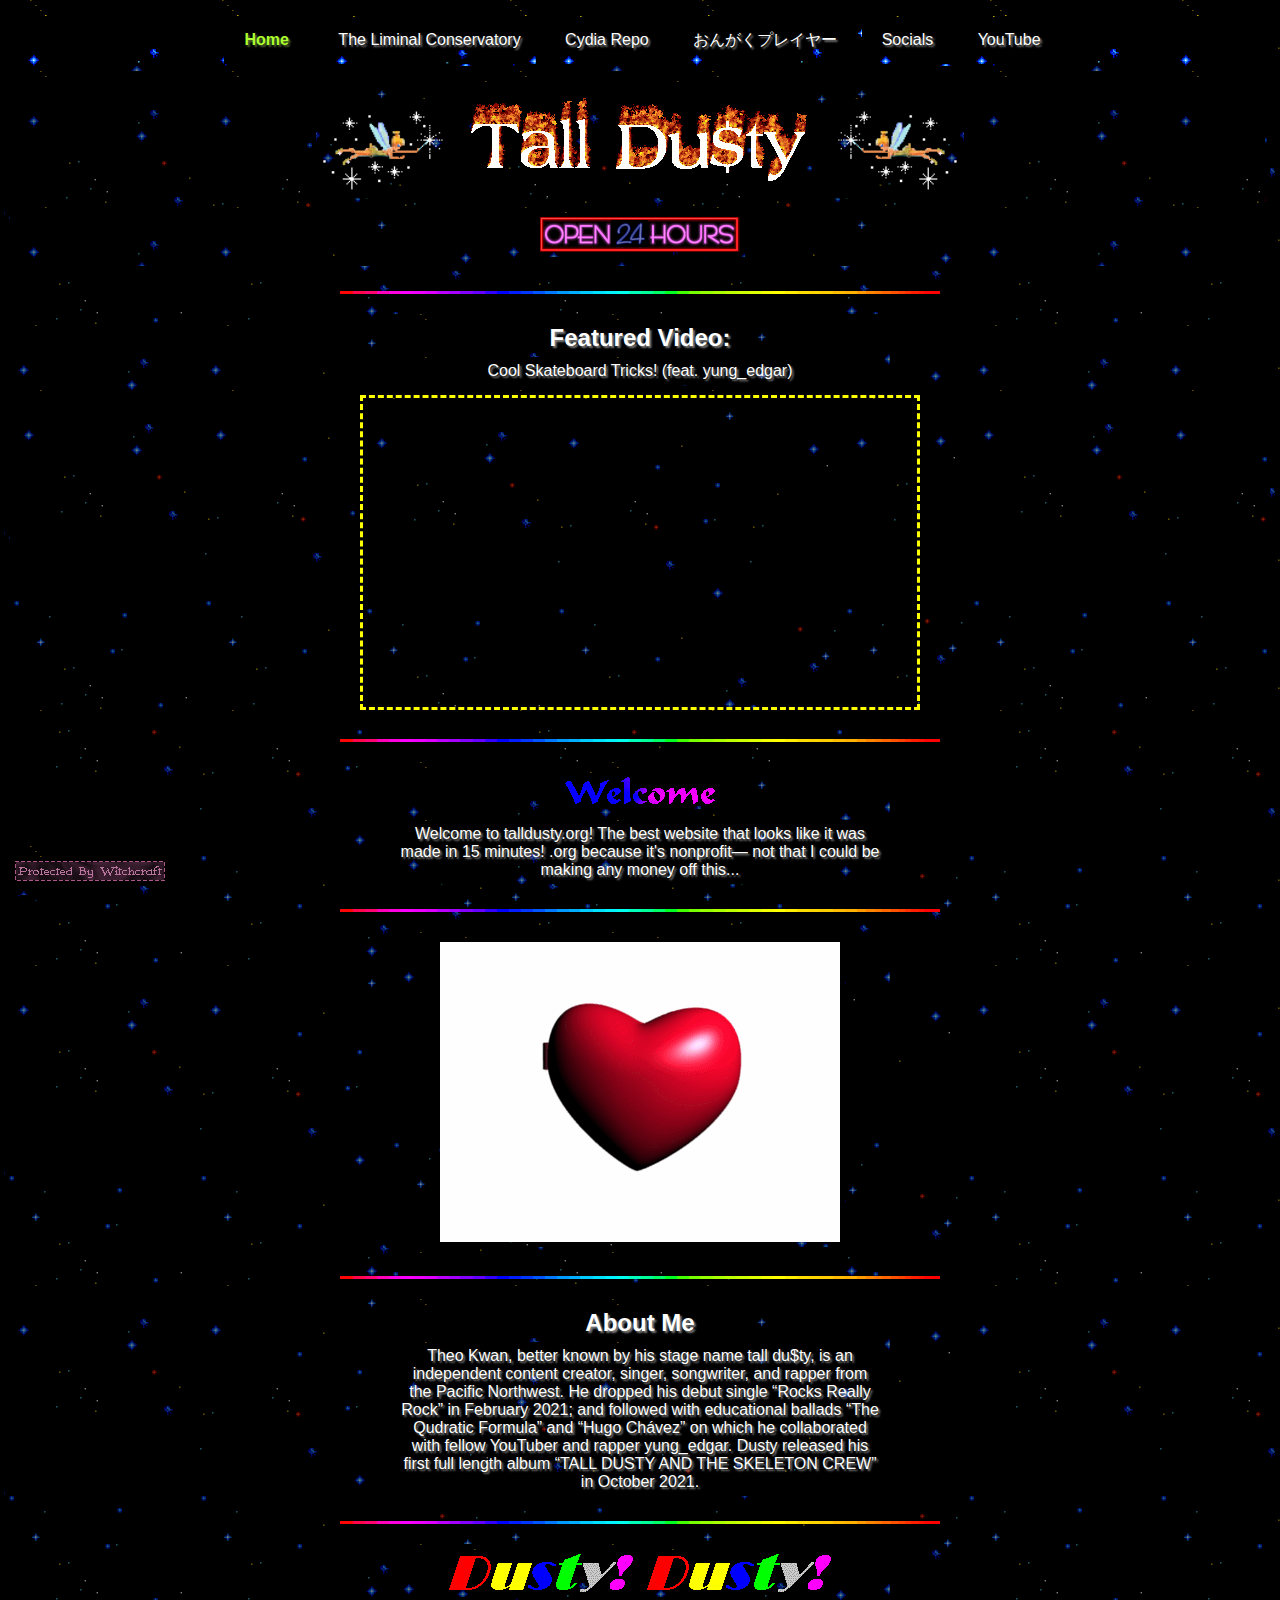
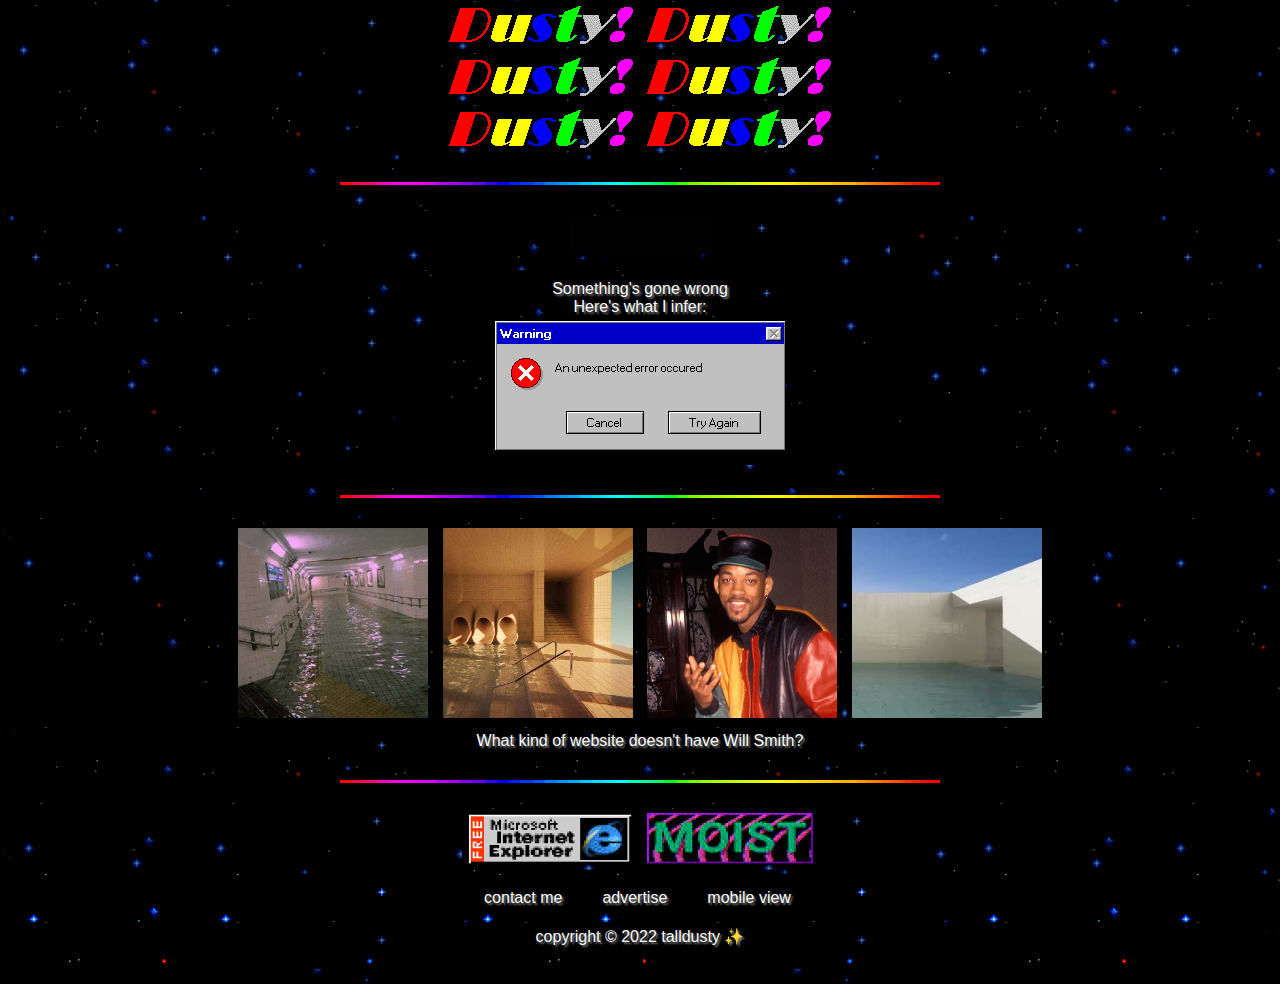
==== index.html @ 889ba9b8 "unfuck the badges" ====
<!DOCTYPE html>
<html lang="en-US">

<head>
    <title>Home // Tall Dusty</title>
    <link rel="shortcut icon" type="image/png" href="html/img/favicon.png"/>
    <meta charset="UTF-8">
    <meta http-equiv="X-UA-Compatible" content="IE=edge">
    <meta name="viewport" content="width=device-width, initial-scale=1.0">
    <link rel="stylesheet" href="css/styles.css">
    <script type="text/javascript" src="js/index.js"></script>
</head>

<nav>
    <ul>
        <li><a><strong>Home</strong></a></li>
        <li><a href="enter">The Liminal Conservatory</a></li>
        <li><a href="repo">Cydia Repo</a></li>
        <li><a href="player">おんがくプレイヤー</a></li>
        <li><a href="socials">Socials</a></li>
        <li><a href="https://youtube.com/talldusty" target="_blank" rel="noreferrer noopener">YouTube</a></li>
    </ul>
</nav>

<body>

    <div class="title">
        <p><img src="html/img/fairy.gif" style="height: 100px; transform: scaleX(-1);"><img src="html/img/logo/Burning-Logo.gif"><img src="html/img/fairy.gif" style="height: 100px"></p>
        <p><img src="html/img/logo/open.gif"></p>
    </div>

        <hr>

    <div style="width:500px">
        <h2>Featured Video:</h2>
        <p>Cool Skateboard Tricks! (feat. yung_edgar)</p>
    </div>
        <div>
            <iframe width="560" height="315" src="https://www.youtube.com/embed/YZT5r3tNcOY" frameborder="0" allowfullscreen="true" style="border:3px dashed yellow;"></iframe>
        </div>

        <hr>

    <div style="width:500px">
        <h2 style="margin: auto;"><img src="html/img/logo/Welcome.gif"></h2>
        <p>Welcome to talldusty.org! The best website that looks like it was made in 15 minutes! .org because it's nonprofit— not that I could be making any money off this...</p>
    </div>

    <hr>

    <div style="width:500px">
        <img src="html/img/home/MakeSweet.gif">
    </div>

        <hr>

    <div style="width:500px">
        <h2>About Me</h2>
        <p>Theo Kwan, better known by his stage name tall du$ty, is an independent content creator, singer, songwriter, and rapper from the Pacific Northwest. He dropped his debut single “Rocks Really Rock” in February 2021; and followed with educational ballads “The Qudratic Formula” and “Hugo Chávez” on which he collaborated with fellow YouTuber and rapper yung_edgar. Dusty released his first full length album “TALL DUSTY AND THE SKELETON CREW” in October 2021.</p>
    </div>

        <hr>

    <div style="width:500px">
        <img src="html/img/home/Dusty.gif">
        <img src="html/img/home/Dusty.gif">
        <img src="html/img/home/Dusty.gif">
        <img src="html/img/home/Dusty.gif">
        <img src="html/img/home/Dusty.gif">
        <img src="html/img/home/Dusty.gif">
        <img src="html/img/home/Dusty.gif">
        <img src="html/img/home/Dusty.gif">
    </div>

        <hr>

    <div style="width:500px">
        <h2><img src="html/img/logo/MyPoetry.gif"></h2>
        <div>
            <p>
                Something's gone wrong<br>
                Here's what I infer:<br>
                <img src="html/img/error.png">
            </p>
        </div>
    </div>

        <hr>

    <div>
        <img src="html/img/home/gallery/LS1.jpg" style="height:200px">
        <img src="html/img/home/gallery/LS2.jpg" style="height:200px">
        <img src="html/img/home/gallery/Will-Smith.jpg" style="height:200px">
        <img src="html/img/home/gallery/LS3.jpg" style="height:200px">
        <p>What kind of website doesn't have Will Smith?</p>
    </div>

        <hr>

    <div class="witchcraft">
        <p><img src="html/img/ProtectedByWitchcraft.gif"></p>
    </div>

</body>

<div id="footer">
    <img class="retrobutton" src="html/img/badge/FreeInternetExplorerBadge.gif">
    <img class="retrobutton" src="html/img/badge/MoistBadge.gif">
    <ul><li><a href="mailto:theoakwan@gmail.com">contact me</a></li><li><a href="mailto:theoakwan@gmail.com">advertise</a></li><li><a onclick="alert('what do you think i am, some sort of web designer? i dont know how to make a mobile view')">mobile view</a></li><li><p>copyright © 2022 talldusty ✨</p></li></ul>
</div>

</html>
---- css/styles.css ----
* {
    background-blend-mode:darken; background-color:rgba(0,0,0,0.5); background-image:url(../html/img/Stars-Background.gif);
    font-family:"Comic Sans MS",sans-serif; color:#fff; text-shadow:2px 2px 2px rgba(255,255,255,0.5);
    cursor:url(../html/cursor/cursor.cur),auto;
    box-sizing:border-box;
    margin:auto; padding:5px }

body {
    align-items:center; text-align:center }

/* links */
ul {background-color:transparent; list-style-type:none; margin:0; padding:0 }
a:link { background-color:transparent; cursor:url(../html/cursor/pointer.cur),auto }
a:visited { background-color:transparent }
a:hover { background-color:transparent; color:#adff2f; font-style:italic }
a:active {background-color:transparent; color:#ff0; text-decoration:underline }
li { display:inline; float:center }
li a { background-color:#000;  color:#fff; display:inline-block; padding:15px; text-align:center; text-decoration:none; text-shadow:2px 2px 2px rgba(255,255,255,0.5) }
li a:hover { background-color:rgba(0,0,0,0); text-shadow:2px 2px 2px #556b2f }
li strong { background-color:#000; color:#adff2f; text-decoration:bold; text-shadow:2px 2px 2px #556b2f }

hr { border:0; width:600px; height:3px; padding:0; margin-top:20px; margin-bottom:20px; margin-left:auto; margin-right:auto; background:url(../html/img/Divider.gif) 0 0; }

footer {
    background-color:transparent;
    bottom:0; left:0;
    color:#fff;
    position:relative;
    text-align:center;
    width:100% }

/* columns */
.column { float:left; width:50% }
.row:after { clear:both; content:""; display:table }
.left { width:33% }
.middle { width:34% }
.right { width:33% }

.title {
    text-align:center;
    white-space:nowrap }

/* buttons */
.retrobutton {
    cursor:url(../html/cursor/pointer.cur),auto;
    height:62px; width:176px }
.linkbutton {
    background-color:#000;
    margin:auto; padding:10px;
    width:200px }

.witchcraft {
    bottom:0; left:0;
    position:fixed }
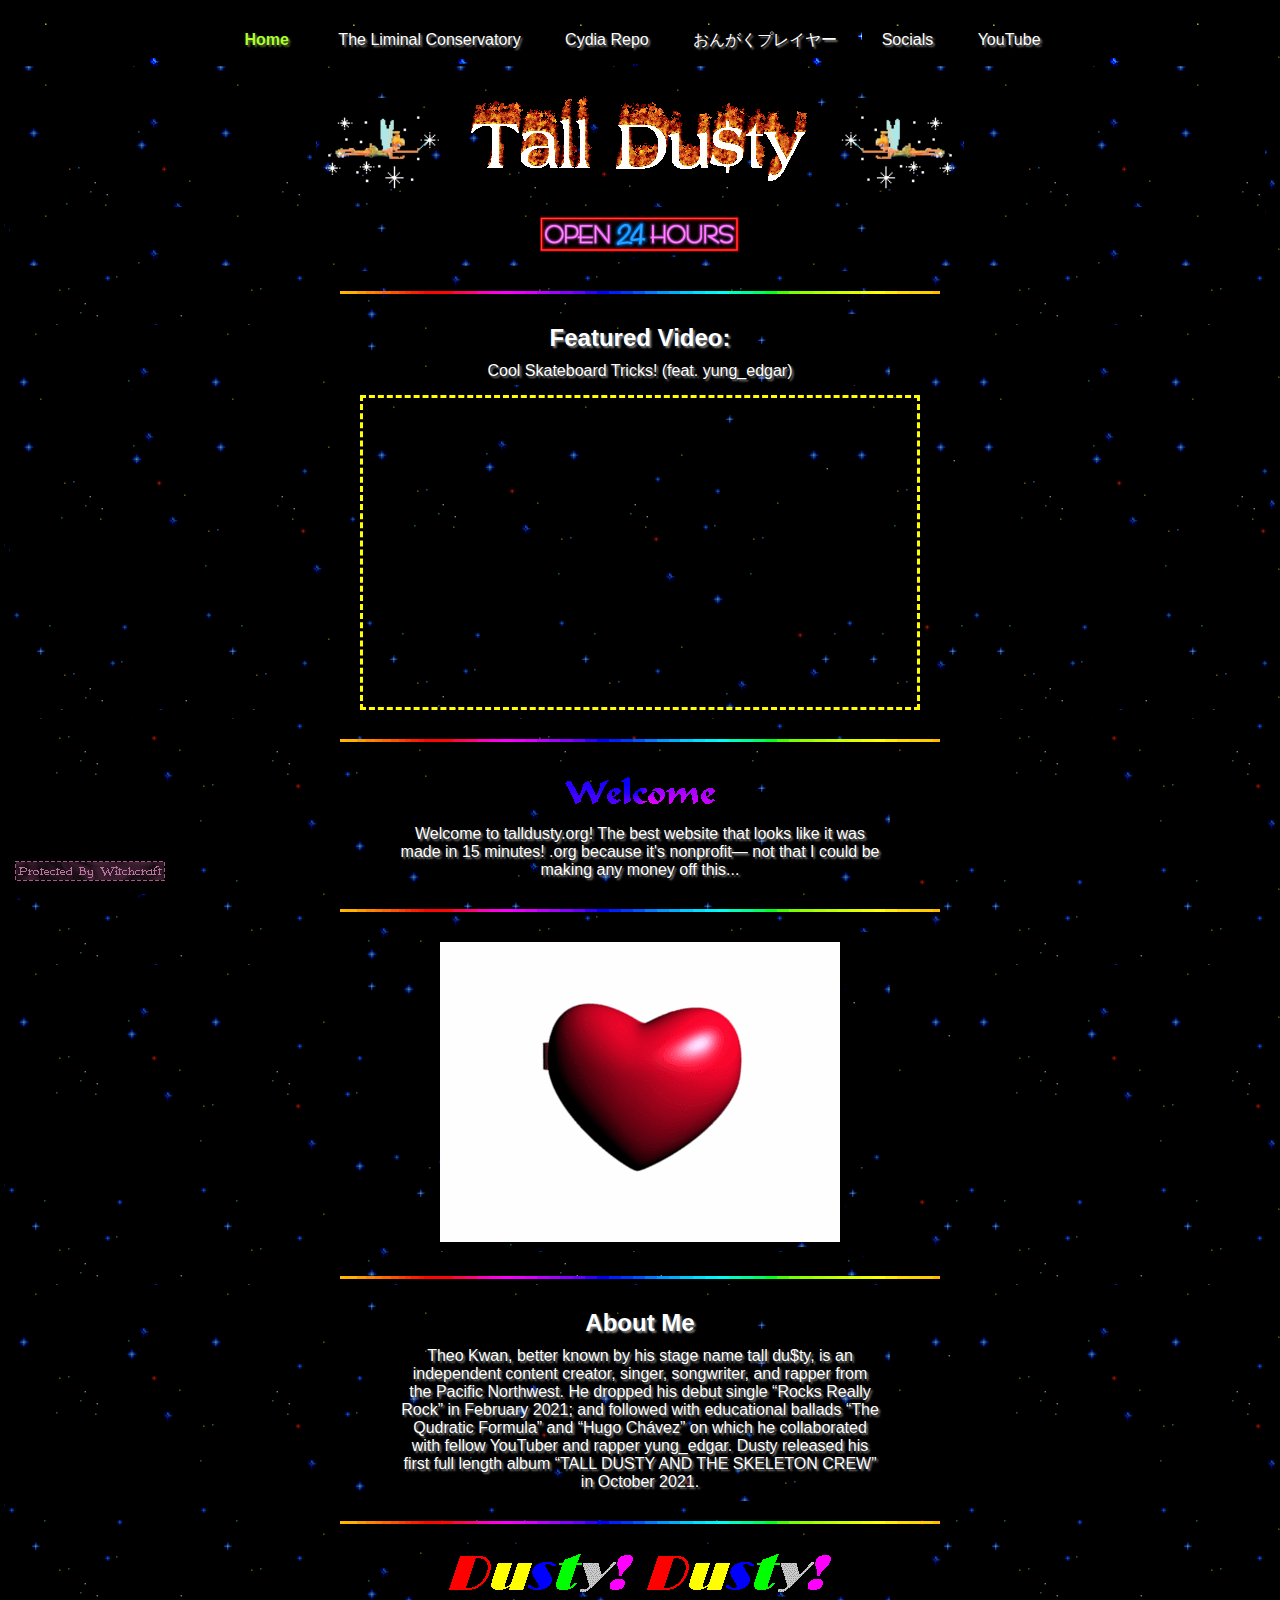
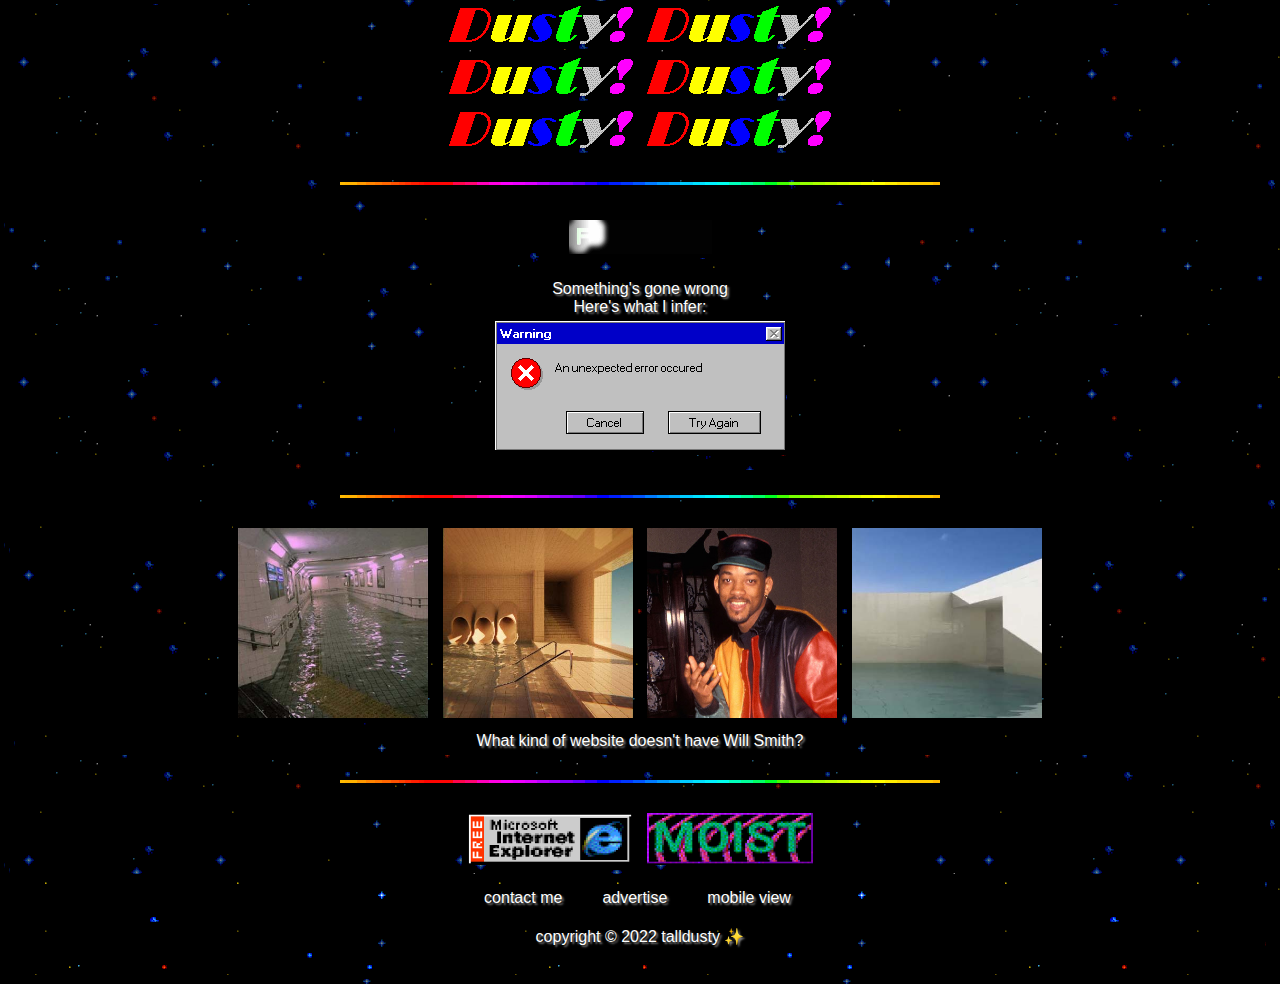
==== commit 712908dc: "images moved" ====
--- a/index.html
+++ b/index.html
@@ -25,7 +25,7 @@
 <body>
 
     <div class="title">
-        <p><img src="html/img/fairy.gif" style="height: 100px; transform: scaleX(-1);"><img src="html/img/logo/Burning-Logo.gif"><img src="html/img/fairy.gif" style="height: 100px"></p>
+        <p><img src="html/img/home/fairy.gif" style="height: 100px; transform: scaleX(-1);"><img src="html/img/logo/Burning-Logo.gif"><img src="html/img/home/fairy.gif" style="height: 100px"></p>
         <p><img src="html/img/logo/open.gif"></p>
     </div>
 
@@ -80,7 +80,7 @@
             <p>
                 Something's gone wrong<br>
                 Here's what I infer:<br>
-                <img src="html/img/error.png">
+                <img src="html/img/home/error.png">
             </p>
         </div>
     </div>
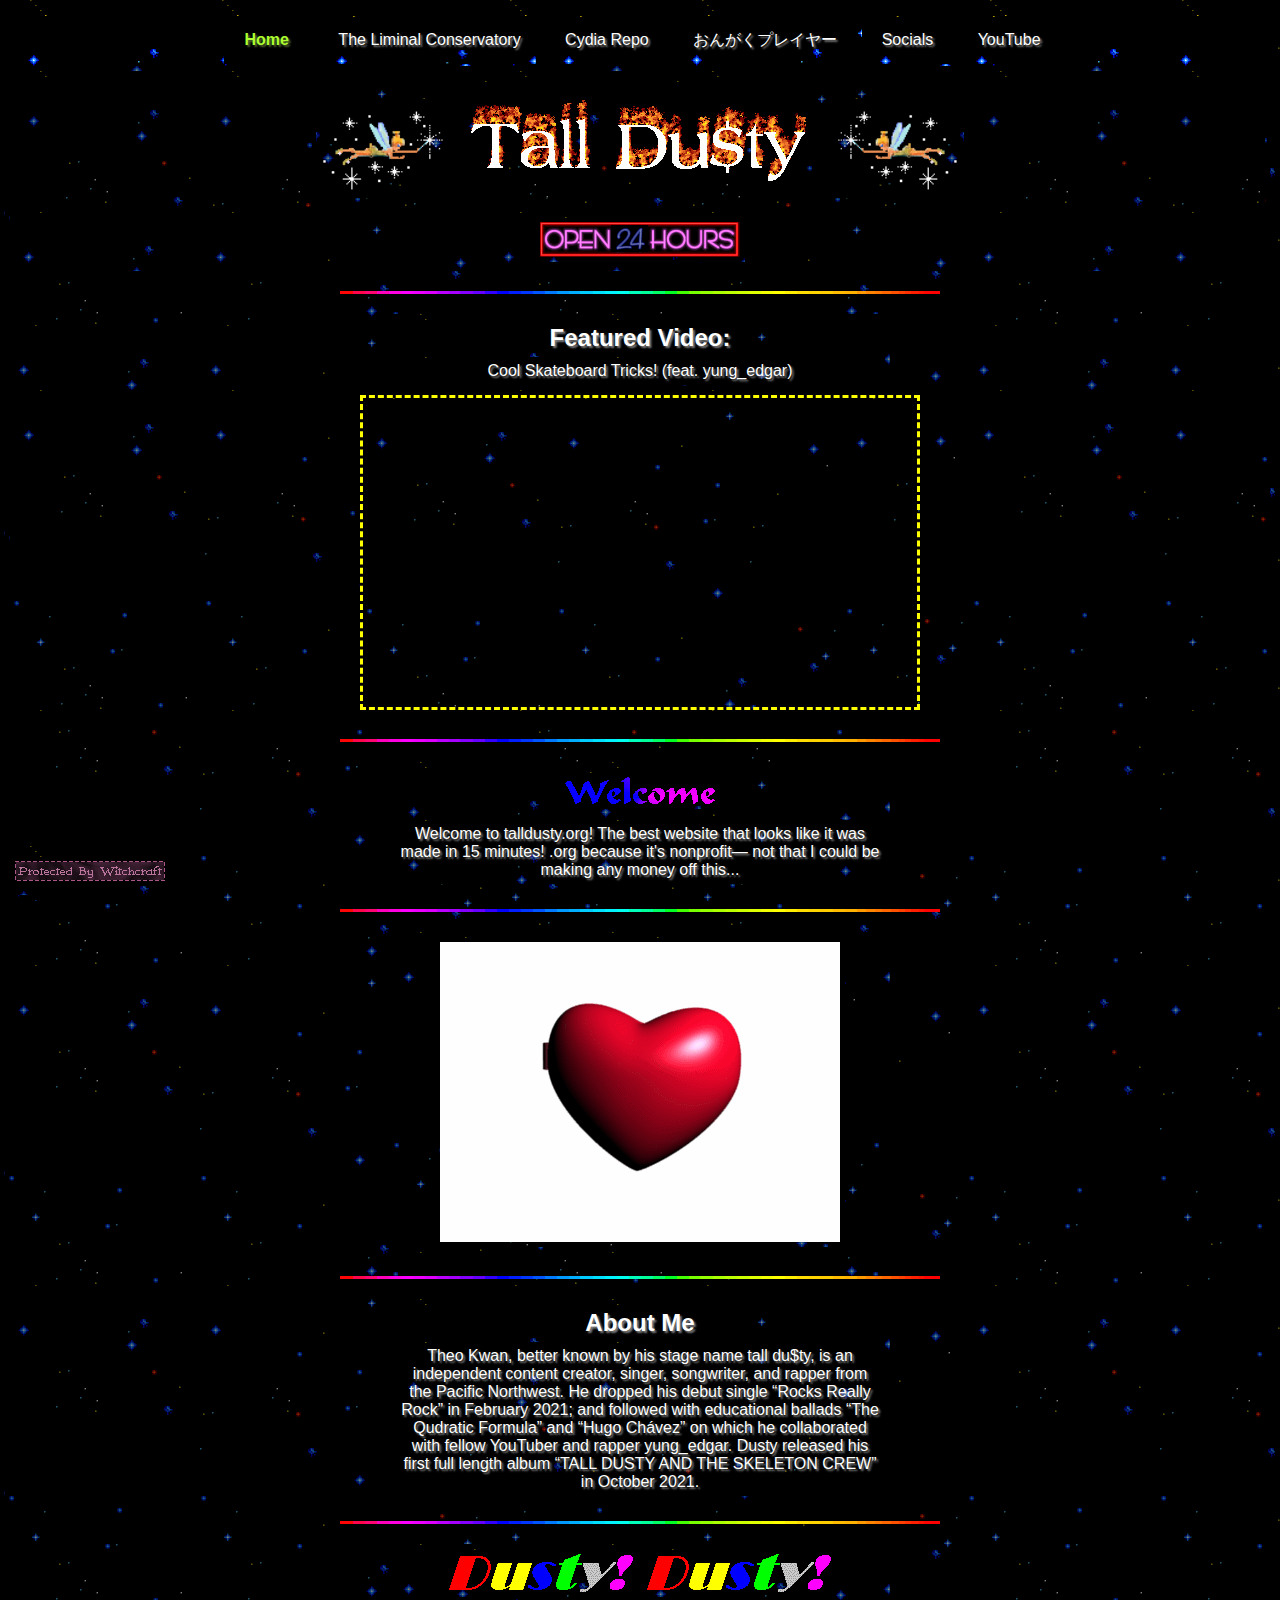
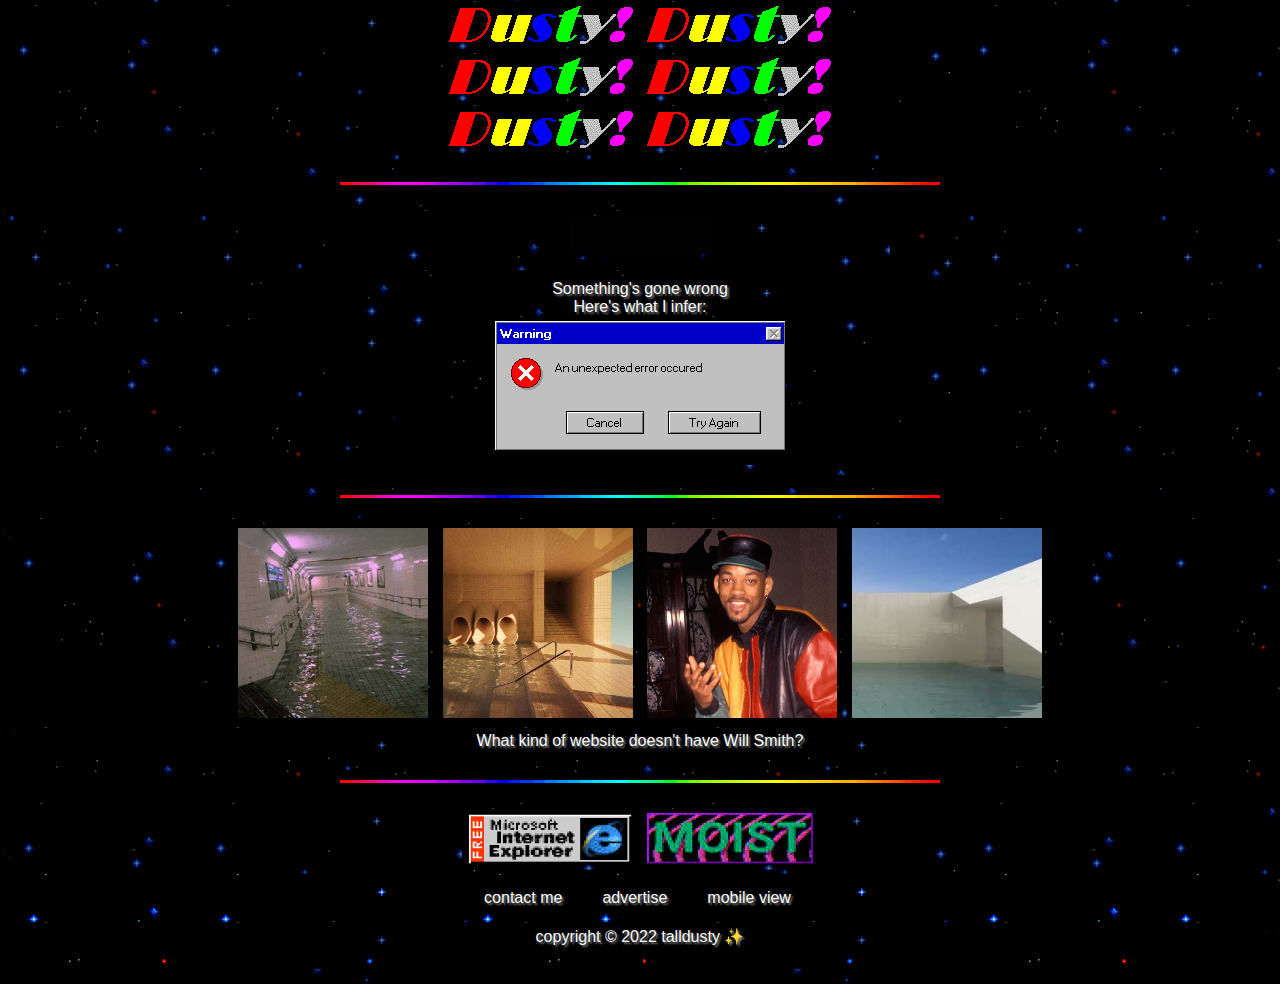
==== commit 88b16e84: "Update index.html" ====
--- a/index.html
+++ b/index.html
@@ -26,8 +26,9 @@
 
     <div class="title">
         <p><img src="html/img/home/fairy.gif" style="height: 100px; transform: scaleX(-1);"><img src="html/img/logo/Burning-Logo.gif"><img src="html/img/home/fairy.gif" style="height: 100px"></p>
-        <p><img src="html/img/logo/open.gif"></p>
-    </div>
+    </div>        
+
+    <p><img src="html/img/logo/open.gif"></p>
 
         <hr>
 
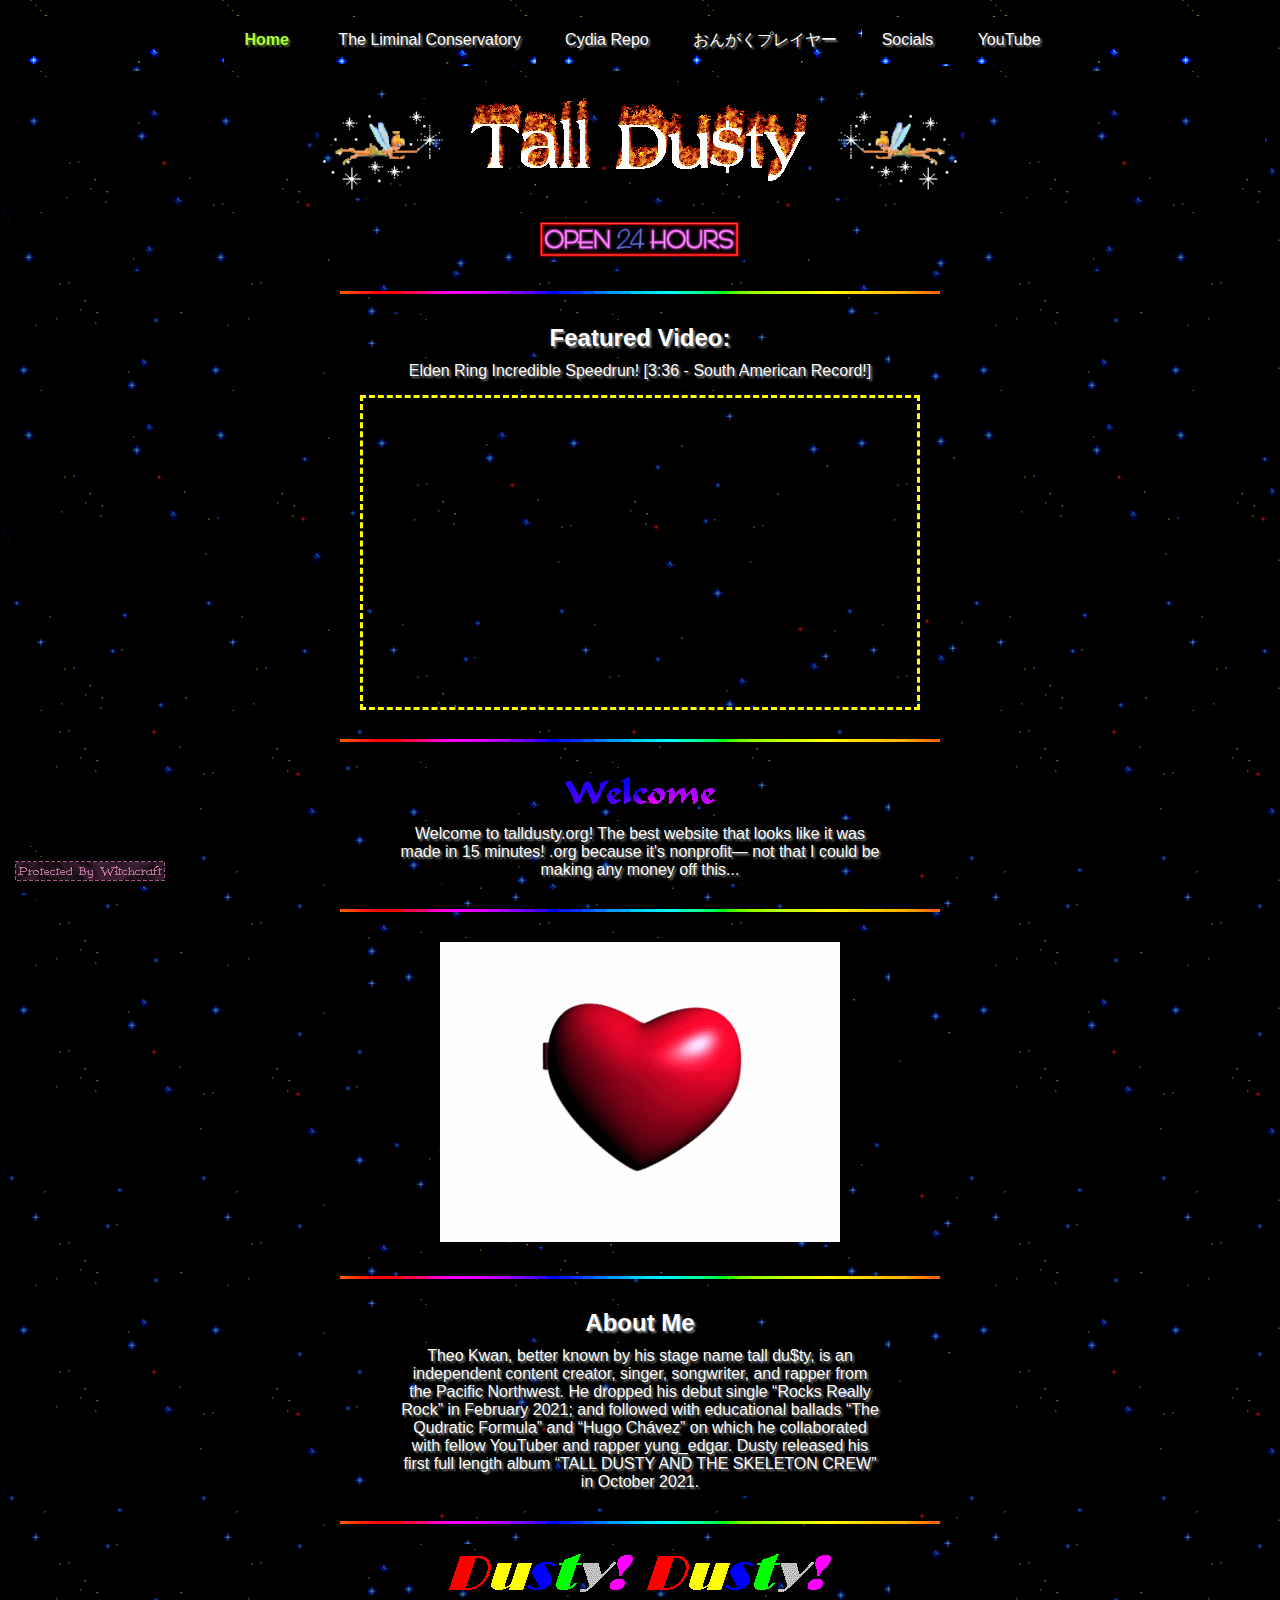
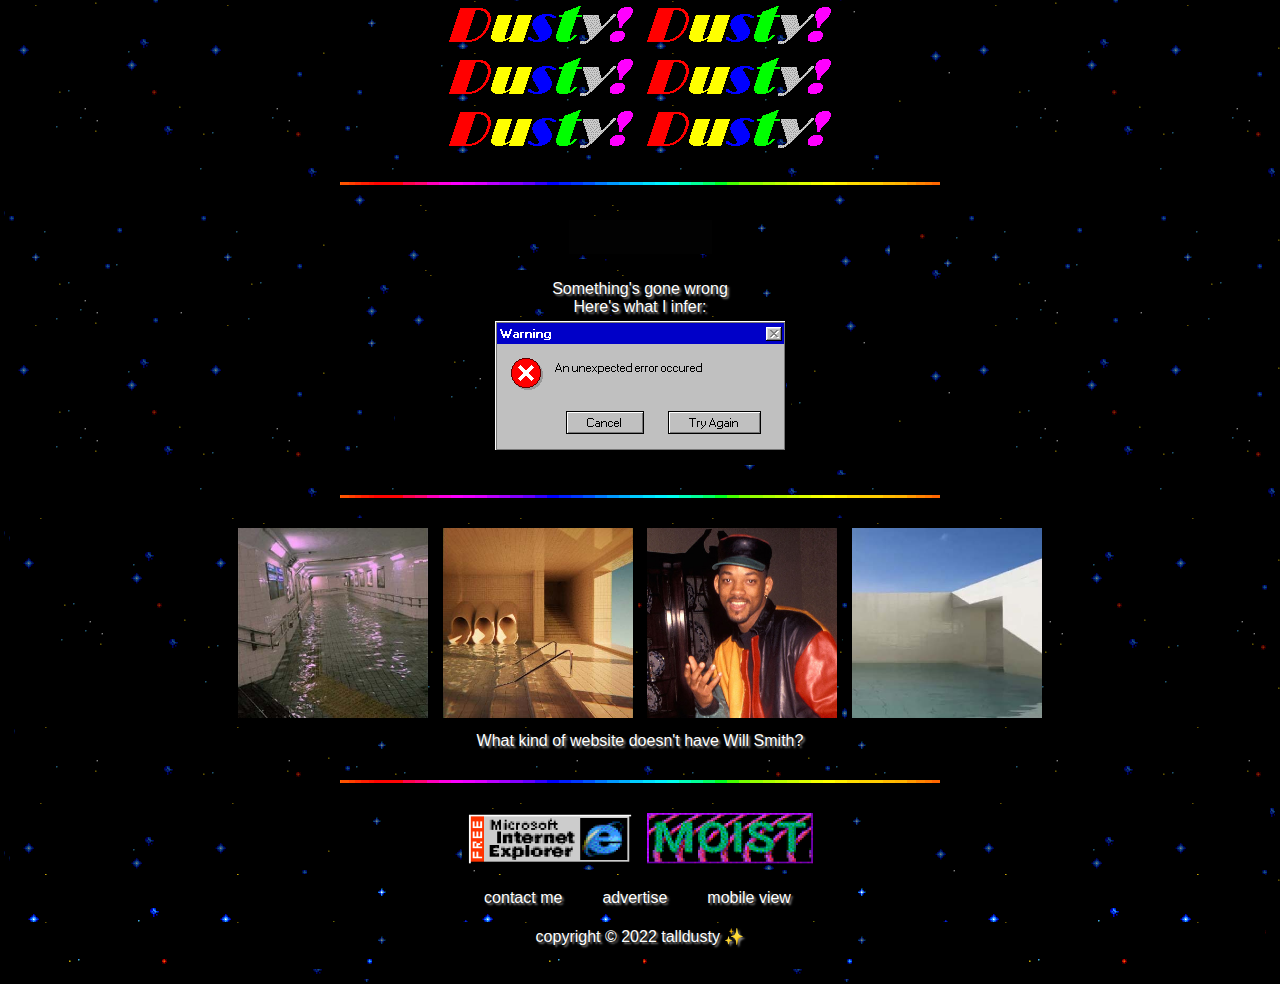
==== commit 2d1bd6f4: "Update index.html" ====
--- a/index.html
+++ b/index.html
@@ -34,10 +34,10 @@
 
     <div style="width:500px">
         <h2>Featured Video:</h2>
-        <p>Cool Skateboard Tricks! (feat. yung_edgar)</p>
+        <p>Elden Ring Incredible Speedrun! [3:36 - South American Record!]</p>
     </div>
         <div>
-            <iframe width="560" height="315" src="https://www.youtube.com/embed/YZT5r3tNcOY" frameborder="0" allowfullscreen="true" style="border:3px dashed yellow;"></iframe>
+            <iframe width="560" height="315" src="https://www.youtube.com/embed/skBuz9mI3sw" frameborder="0" allowfullscreen="true" style="border:3px dashed yellow;"></iframe>
         </div>
 
         <hr>
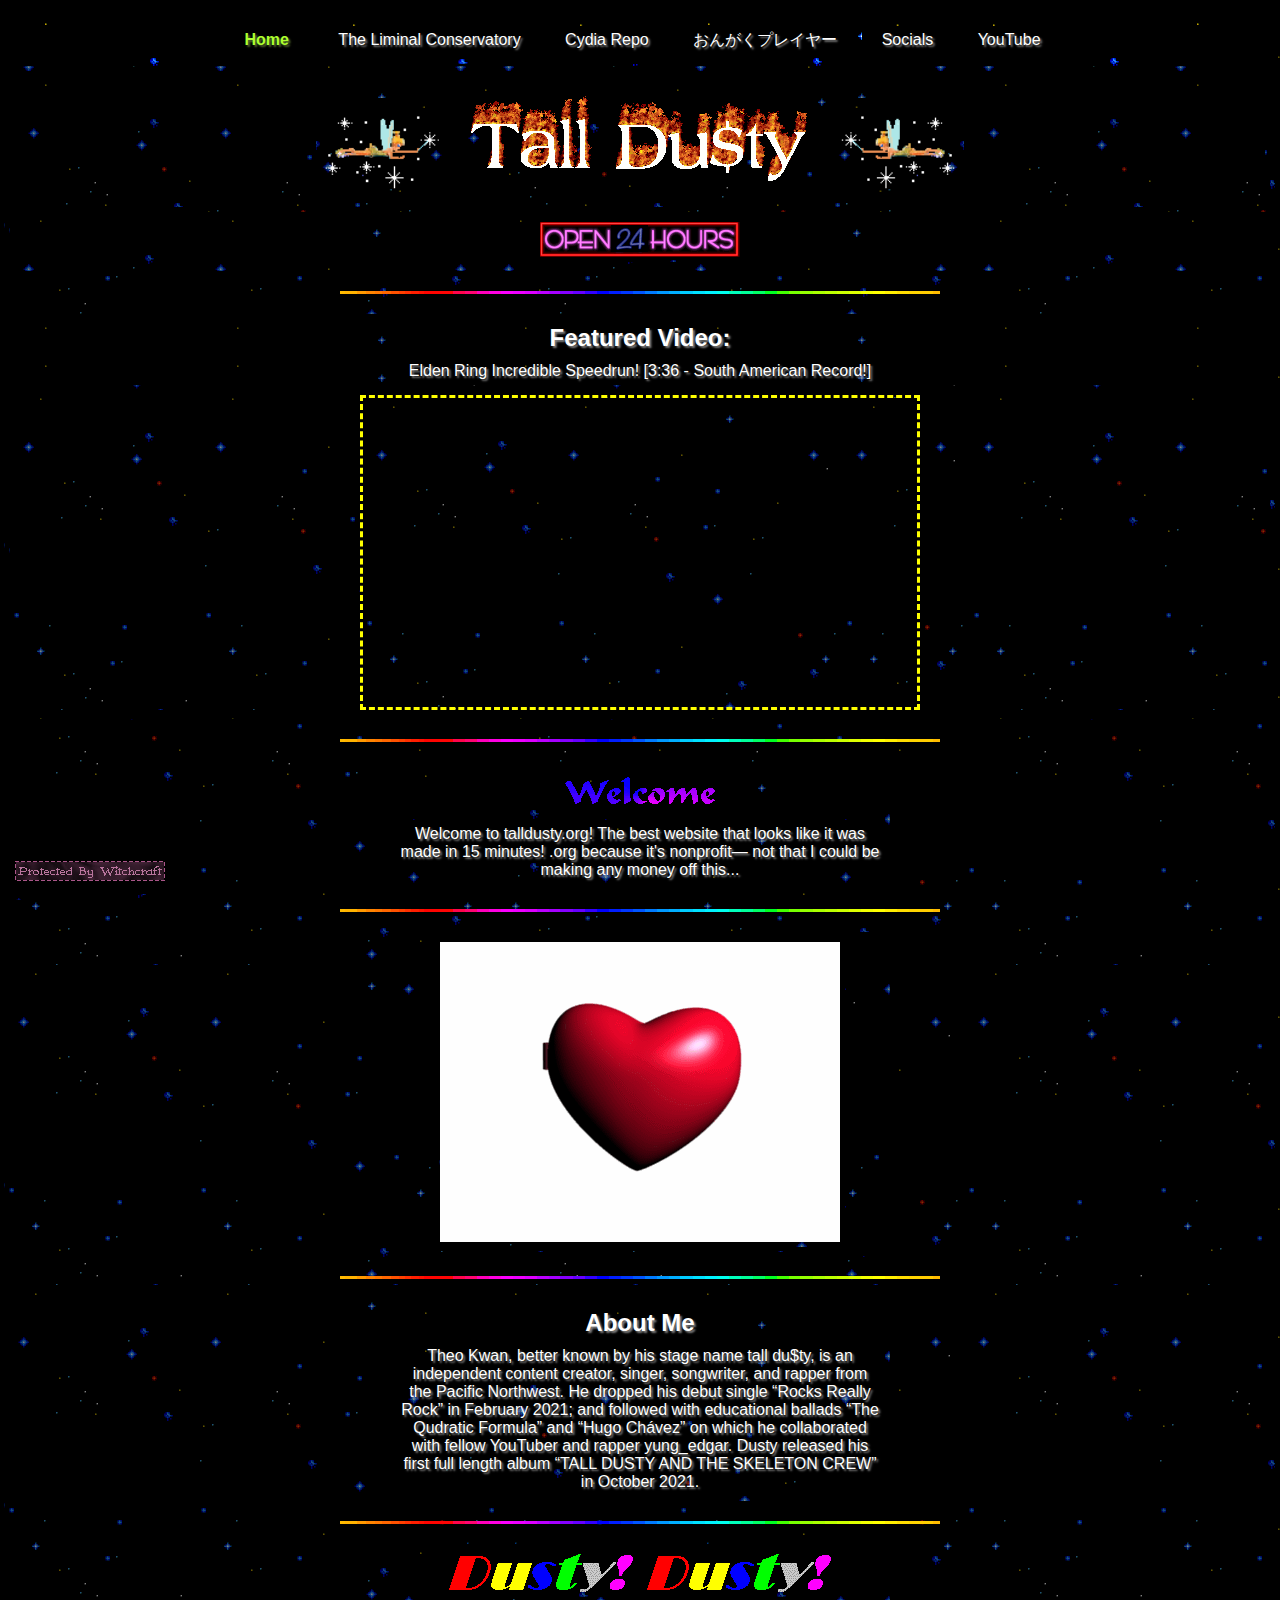
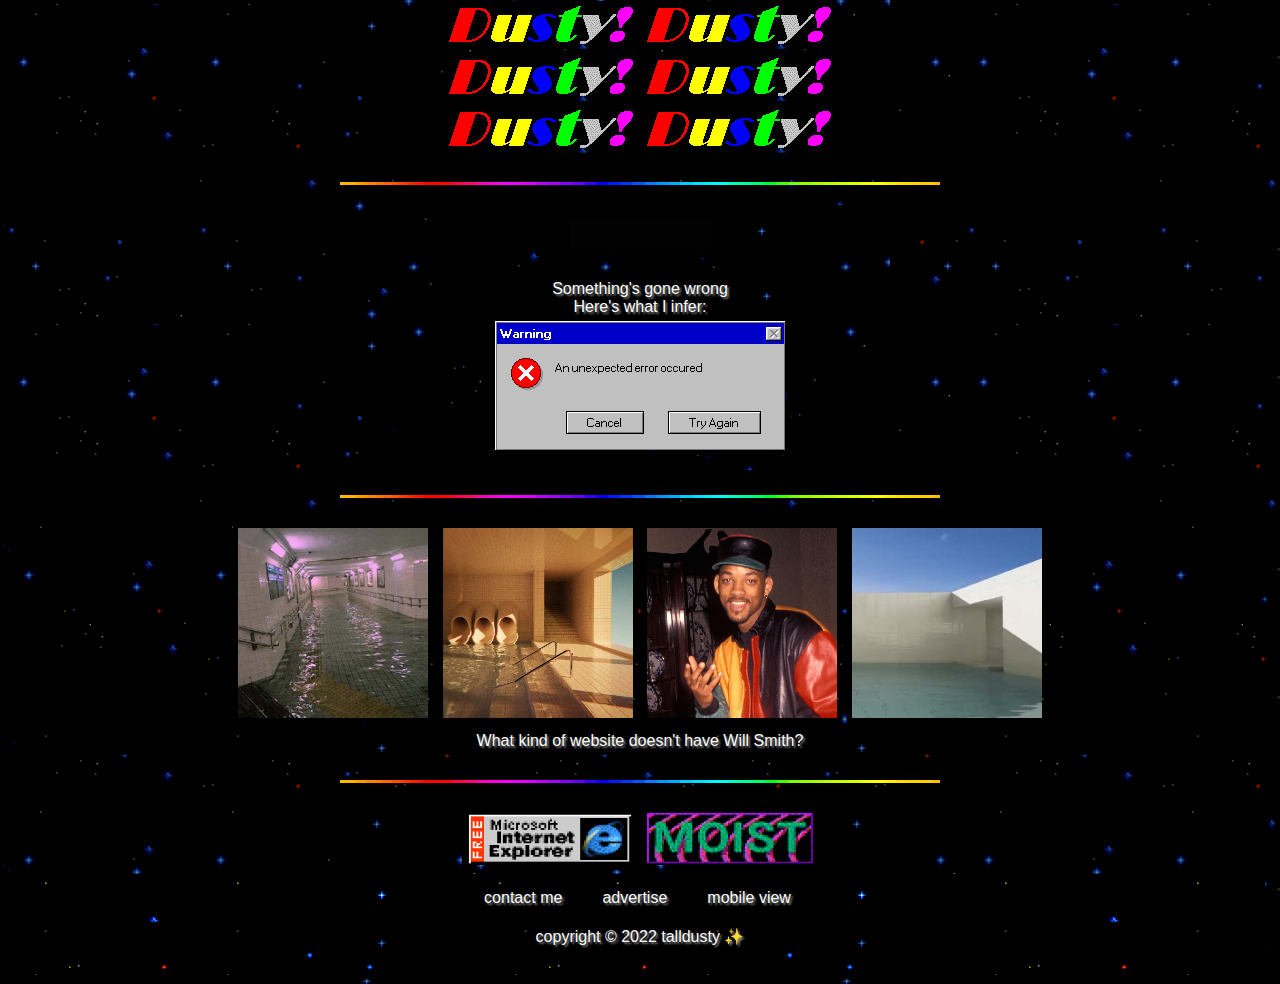
==== commit 7a9ed152: "Update index.html" ====
--- a/index.html
+++ b/index.html
@@ -32,7 +32,7 @@
 
         <hr>
 
-    <div style="width:500px">
+    <div>
         <h2>Featured Video:</h2>
         <p>Elden Ring Incredible Speedrun! [3:36 - South American Record!]</p>
     </div>
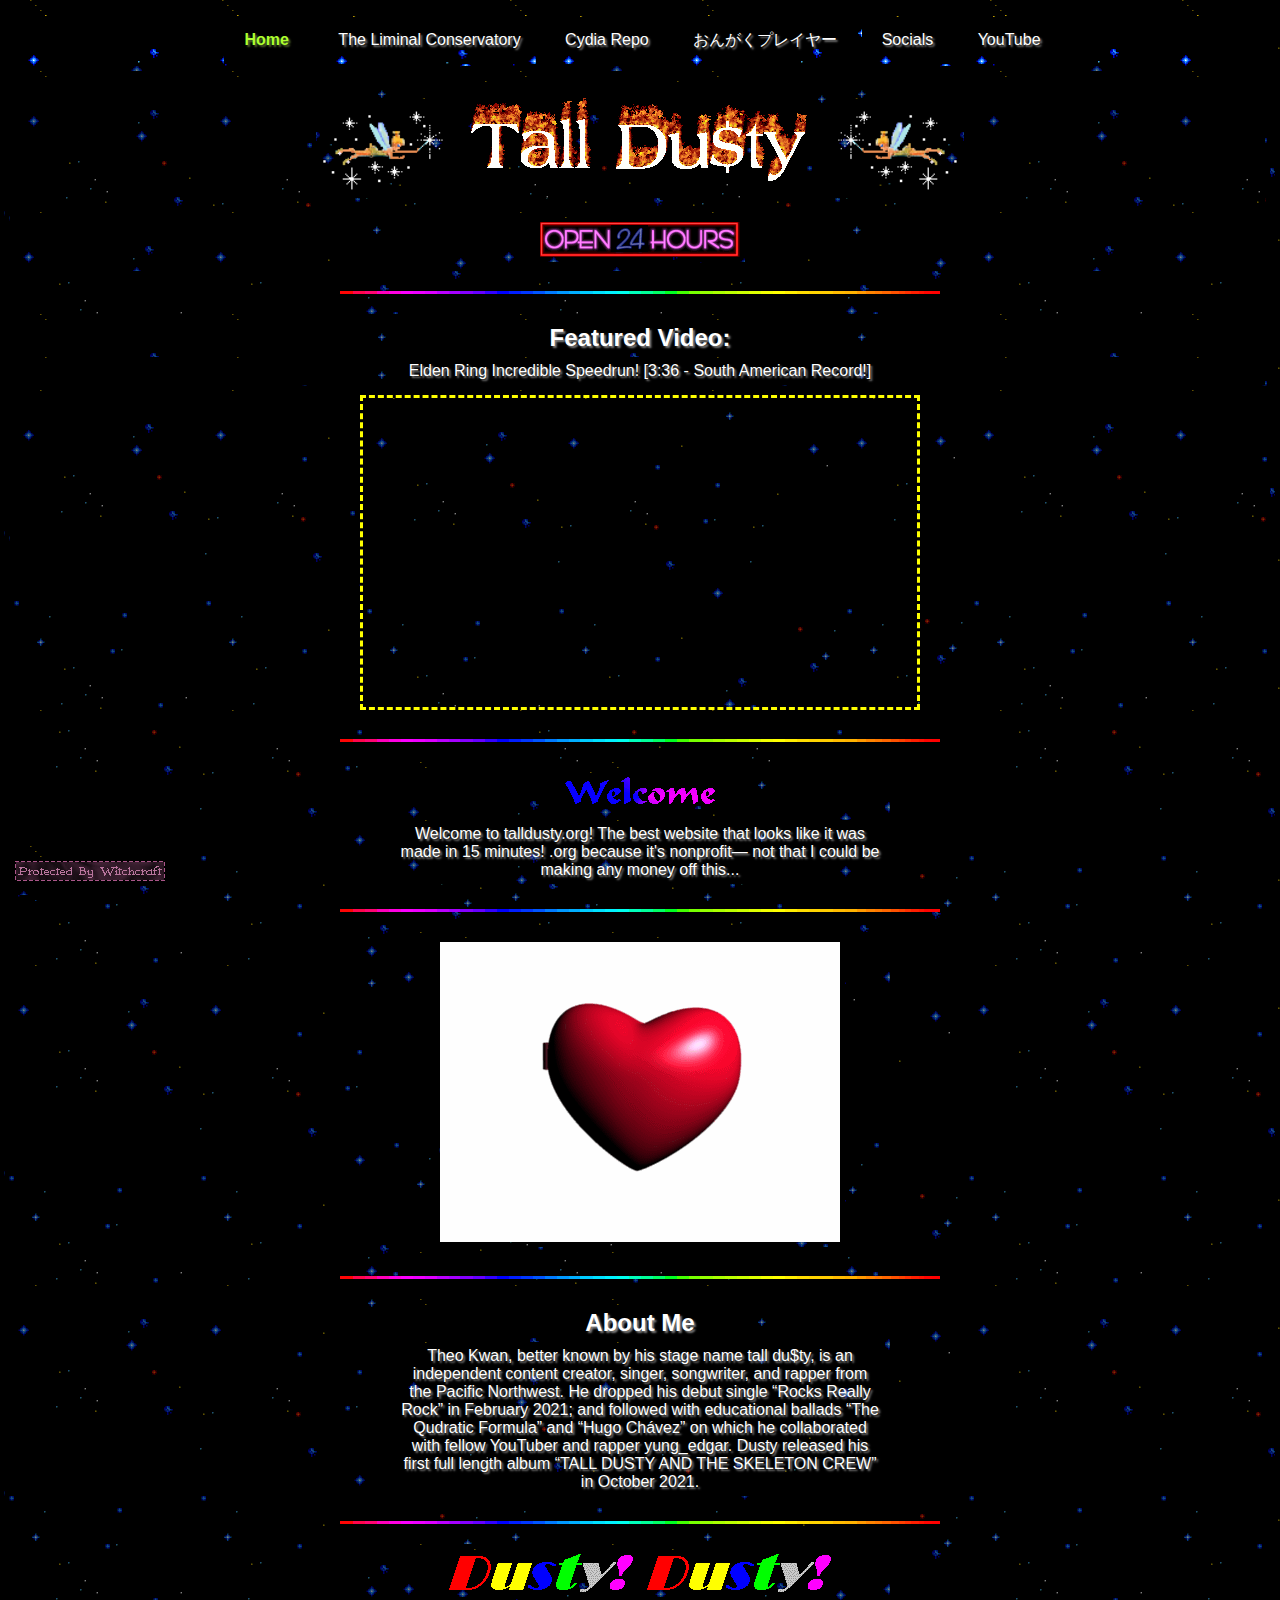
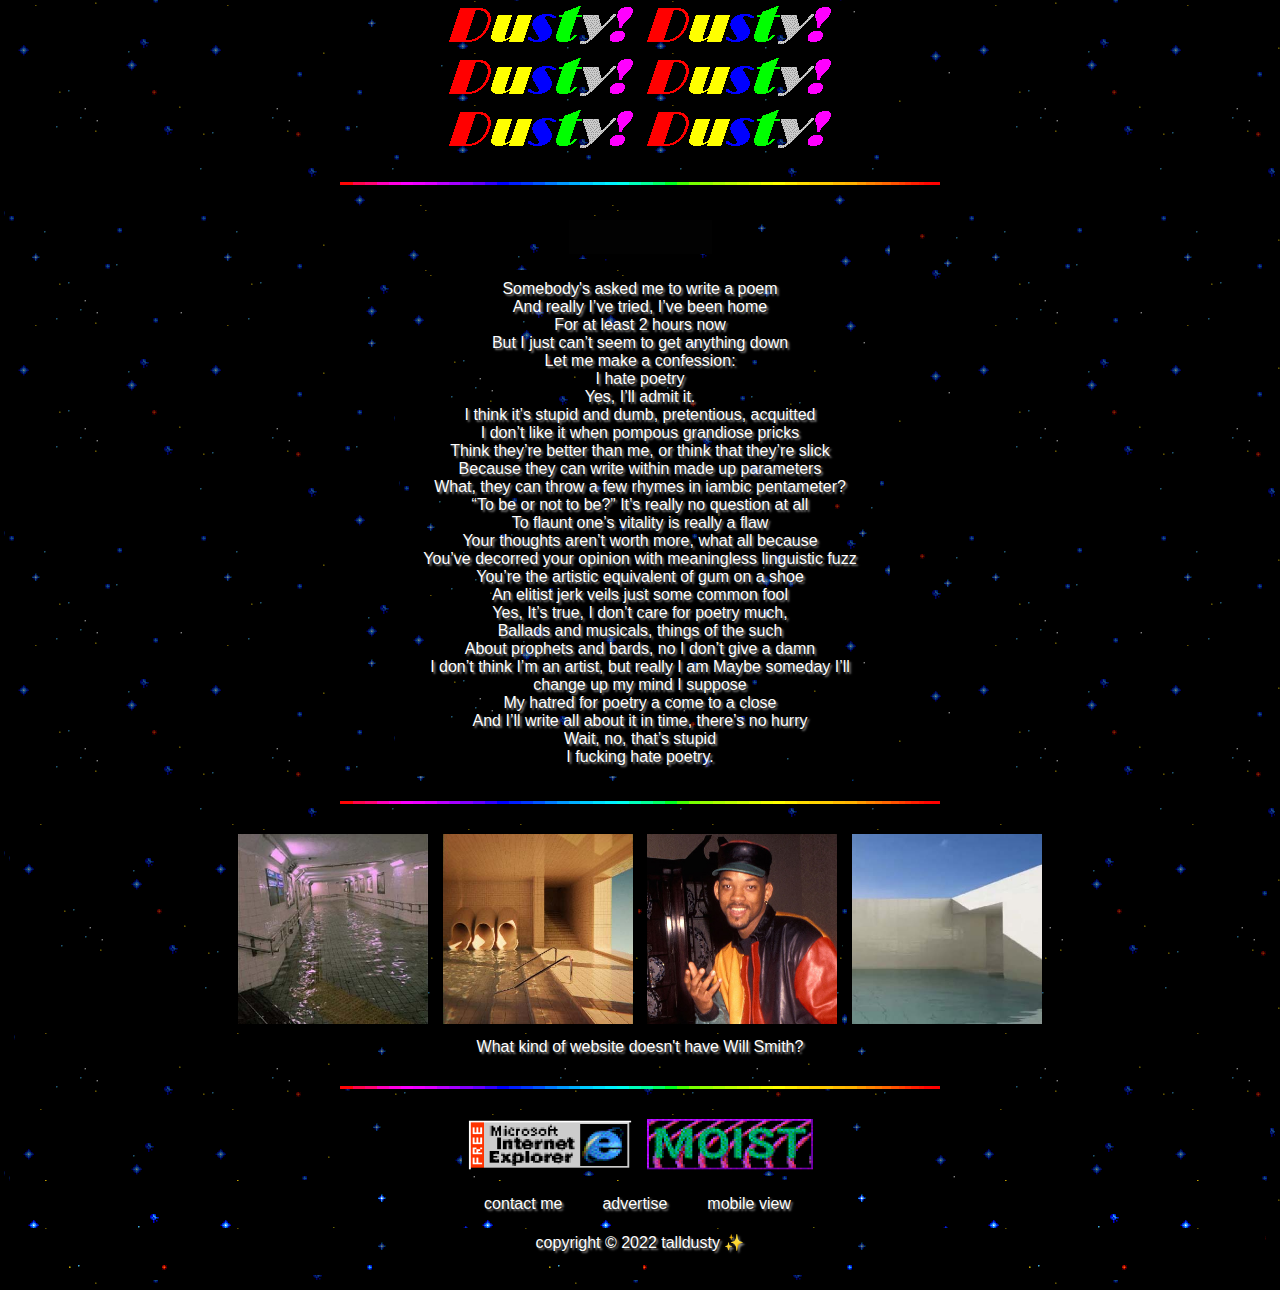
==== commit 56a08b4a: "poem" ====
--- a/index.html
+++ b/index.html
@@ -79,9 +79,34 @@
         <h2><img src="html/img/logo/MyPoetry.gif"></h2>
         <div>
             <p>
-                Something's gone wrong<br>
-                Here's what I infer:<br>
-                <img src="html/img/home/error.png">
+                Somebody's asked me to write a poem<br>
+                And really I’ve tried, I’ve been home<br>
+                For at least 2 hours now<br>
+                But I just can’t seem to get anything down<br>
+                Let me make a confession:<br>
+                I hate poetry<br>
+                Yes, I’ll admit it. <br>
+                I think it’s stupid and dumb, pretentious, acquitted<br>
+                I don’t like it when pompous grandiose pricks<br>
+                Think they’re better than me, or think that they’re slick<br>
+                Because they can write within made up parameters<br>
+                What, they can throw a few rhymes in iambic pentameter?<br>
+                “To be or not to be?” It’s really no question at all<br>
+                To flaunt one’s vitality is really a flaw<br>
+                Your thoughts aren’t worth more, what all because<br>
+                You’ve decorred your opinion with meaningless linguistic fuzz<br>
+                You’re the artistic equivalent of gum on a shoe<br>
+                An elitist jerk veils just some common fool<br>
+                Yes, It’s true, I don’t care for poetry much,<br>
+                Ballads and musicals, things of the such<br>
+                About prophets and bards, no I don’t give a damn<br>
+                I don’t think I’m an artist, but really I am
+                Maybe someday I’ll change up my mind I suppose<br>
+                My hatred for poetry a come to a close<br>
+                And I’ll write all about it in time, there’s no hurry<br>
+                Wait, no, that’s stupid<br>
+                I fucking hate poetry.<br>
+                
             </p>
         </div>
     </div>
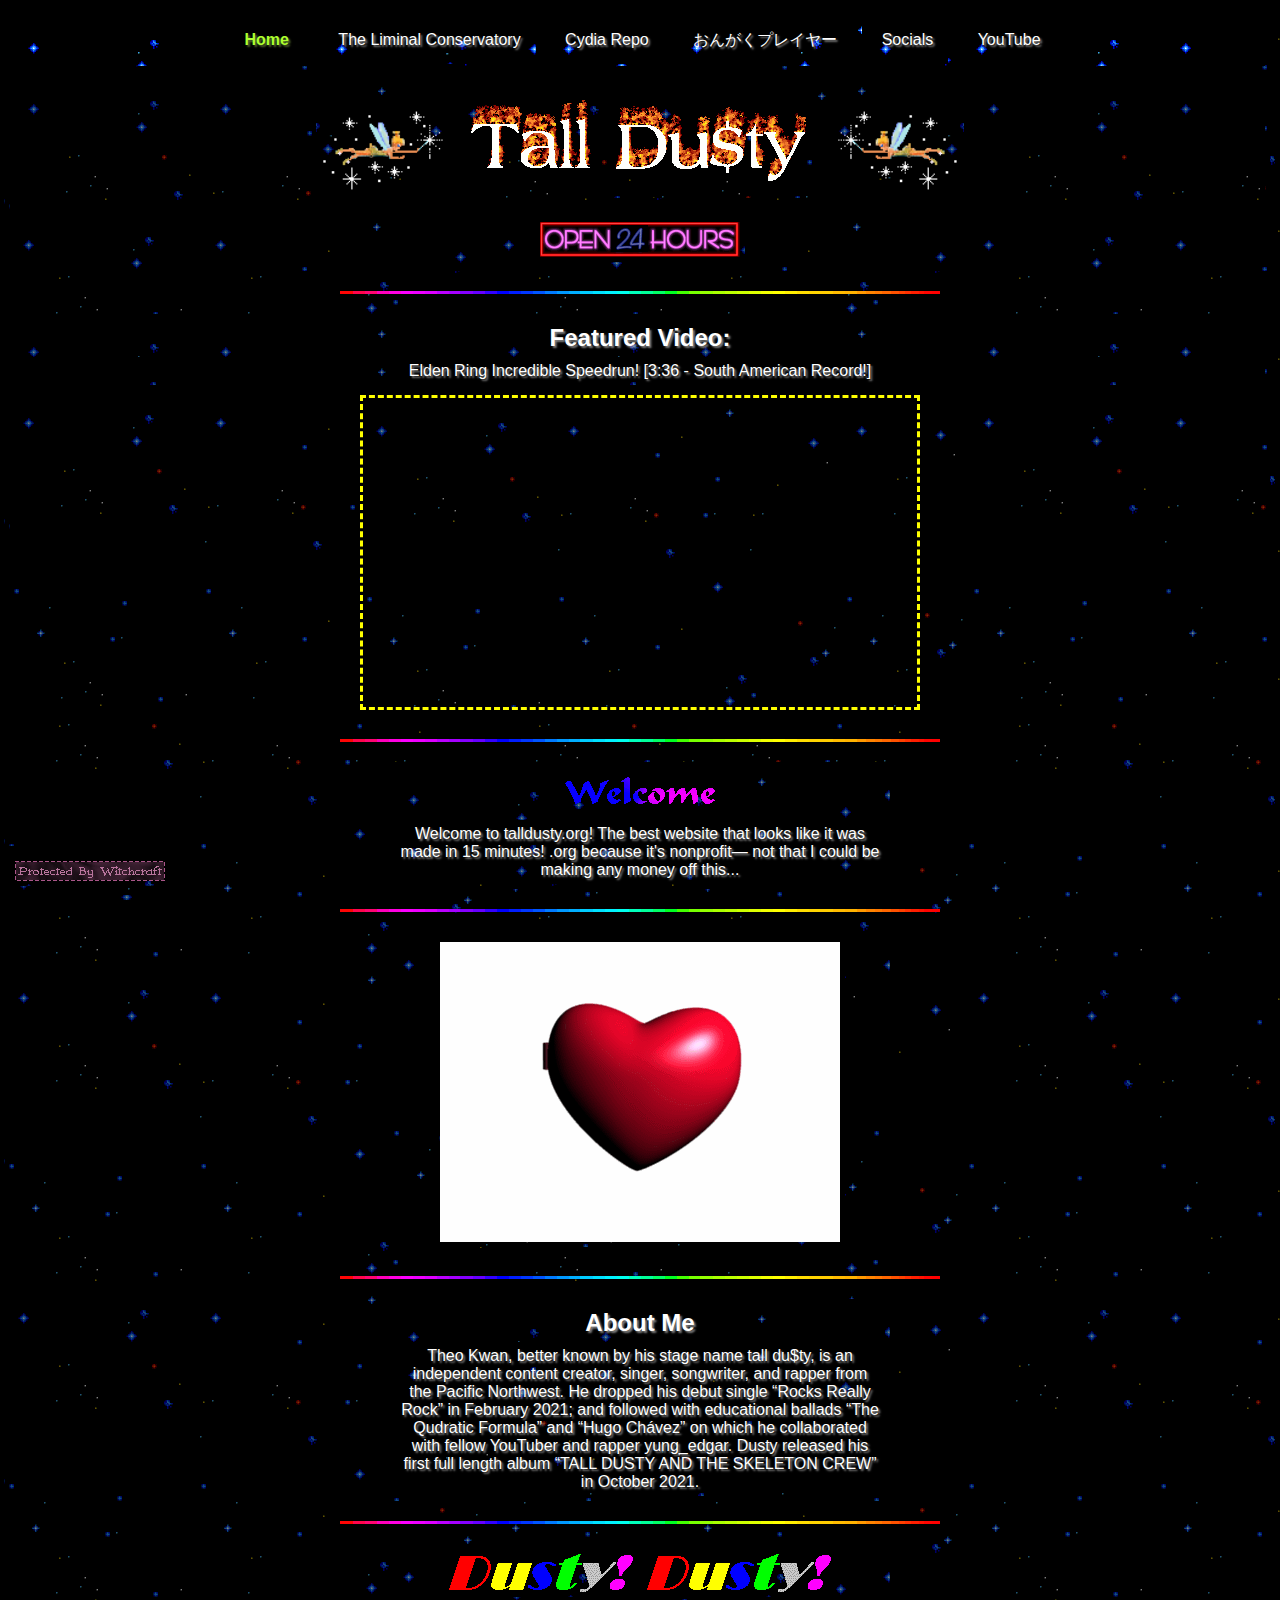
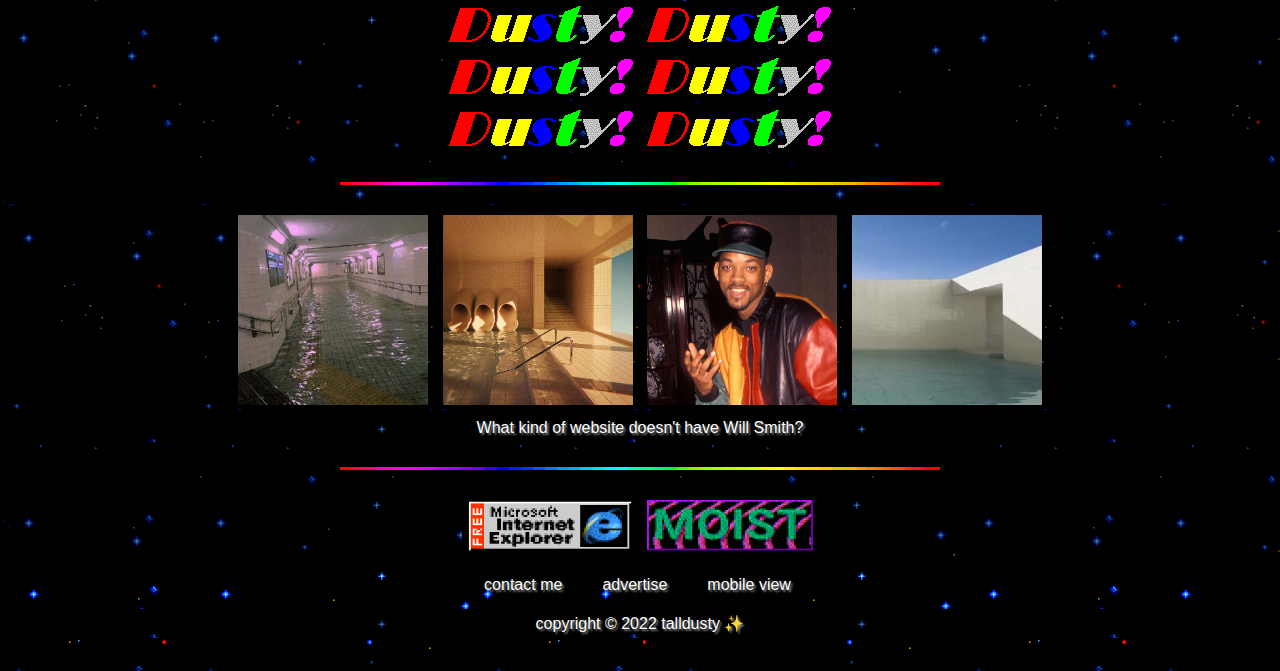
==== commit 8e6faa70: "Update index.html" ====
--- a/index.html
+++ b/index.html
@@ -75,44 +75,6 @@
 
         <hr>
 
-    <div style="width:500px">
-        <h2><img src="html/img/logo/MyPoetry.gif"></h2>
-        <div>
-            <p>
-                Somebody's asked me to write a poem<br>
-                And really I’ve tried, I’ve been home<br>
-                For at least 2 hours now<br>
-                But I just can’t seem to get anything down<br>
-                Let me make a confession:<br>
-                I hate poetry<br>
-                Yes, I’ll admit it. <br>
-                I think it’s stupid and dumb, pretentious, acquitted<br>
-                I don’t like it when pompous grandiose pricks<br>
-                Think they’re better than me, or think that they’re slick<br>
-                Because they can write within made up parameters<br>
-                What, they can throw a few rhymes in iambic pentameter?<br>
-                “To be or not to be?” It’s really no question at all<br>
-                To flaunt one’s vitality is really a flaw<br>
-                Your thoughts aren’t worth more, what all because<br>
-                You’ve decorred your opinion with meaningless linguistic fuzz<br>
-                You’re the artistic equivalent of gum on a shoe<br>
-                An elitist jerk veils just some common fool<br>
-                Yes, It’s true, I don’t care for poetry much,<br>
-                Ballads and musicals, things of the such<br>
-                About prophets and bards, no I don’t give a damn<br>
-                I don’t think I’m an artist, but really I am
-                Maybe someday I’ll change up my mind I suppose<br>
-                My hatred for poetry a come to a close<br>
-                And I’ll write all about it in time, there’s no hurry<br>
-                Wait, no, that’s stupid<br>
-                I fucking hate poetry.<br>
-                
-            </p>
-        </div>
-    </div>
-
-        <hr>
-
     <div>
         <img src="html/img/home/gallery/LS1.jpg" style="height:200px">
         <img src="html/img/home/gallery/LS2.jpg" style="height:200px">
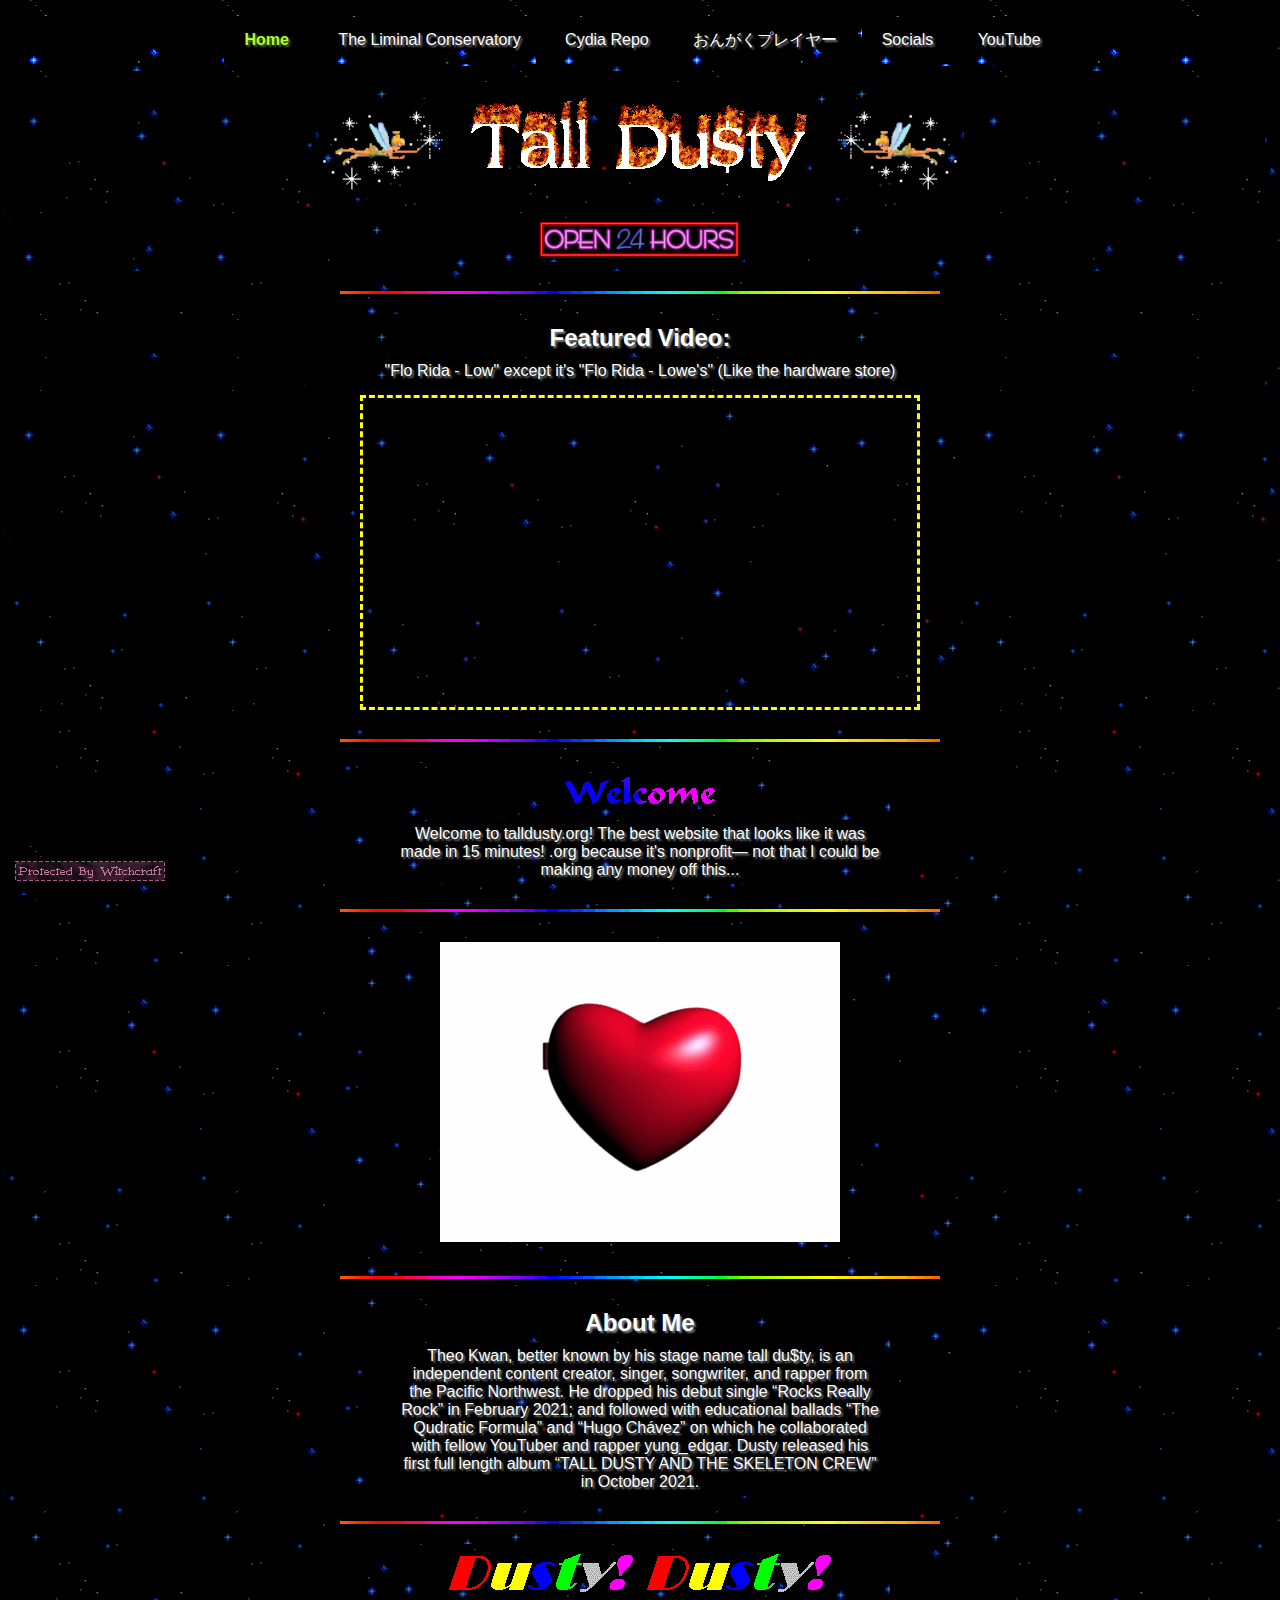
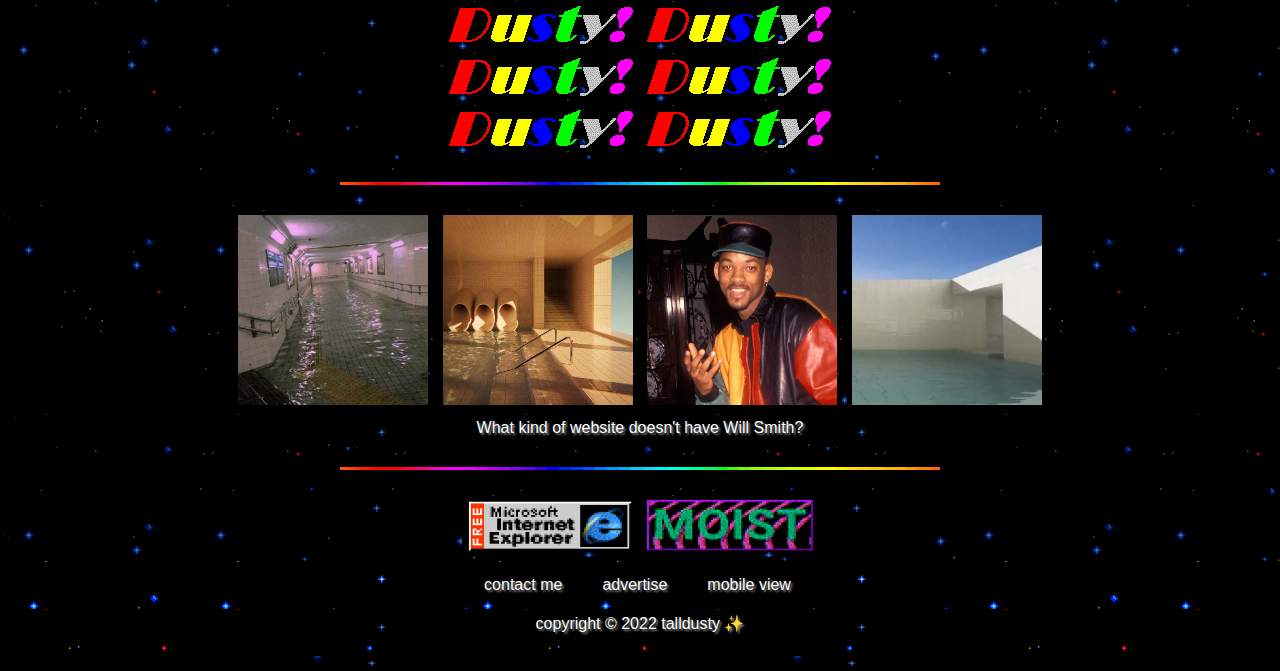
==== commit 6424e830: "Update index.html" ====
--- a/index.html
+++ b/index.html
@@ -34,10 +34,10 @@
 
     <div>
         <h2>Featured Video:</h2>
-        <p>Elden Ring Incredible Speedrun! [3:36 - South American Record!]</p>
+        <p>"Flo Rida - Low" except it's "Flo Rida - Lowe's" (Like the hardware store)</p>
     </div>
         <div>
-            <iframe width="560" height="315" src="https://www.youtube.com/embed/skBuz9mI3sw" frameborder="0" allowfullscreen="true" style="border:3px dashed yellow;"></iframe>
+            <iframe width="560" height="315" src="https://www.youtube.com/embed/EJ645i6S0_Q" frameborder="0" allowfullscreen="true" style="border:3px dashed yellow;"></iframe>
         </div>
 
         <hr>
--- a/css/styles.css
+++ b/css/styles.css
@@ -49,6 +49,10 @@
     margin:auto; padding:10px;
     width:200px }
 
+.blurtext {
+    color: transparent;
+    text-shadow: 0 0 4px rgba(255,255,255,1); }
+
 .witchcraft {
     bottom:0; left:0;
     position:fixed }